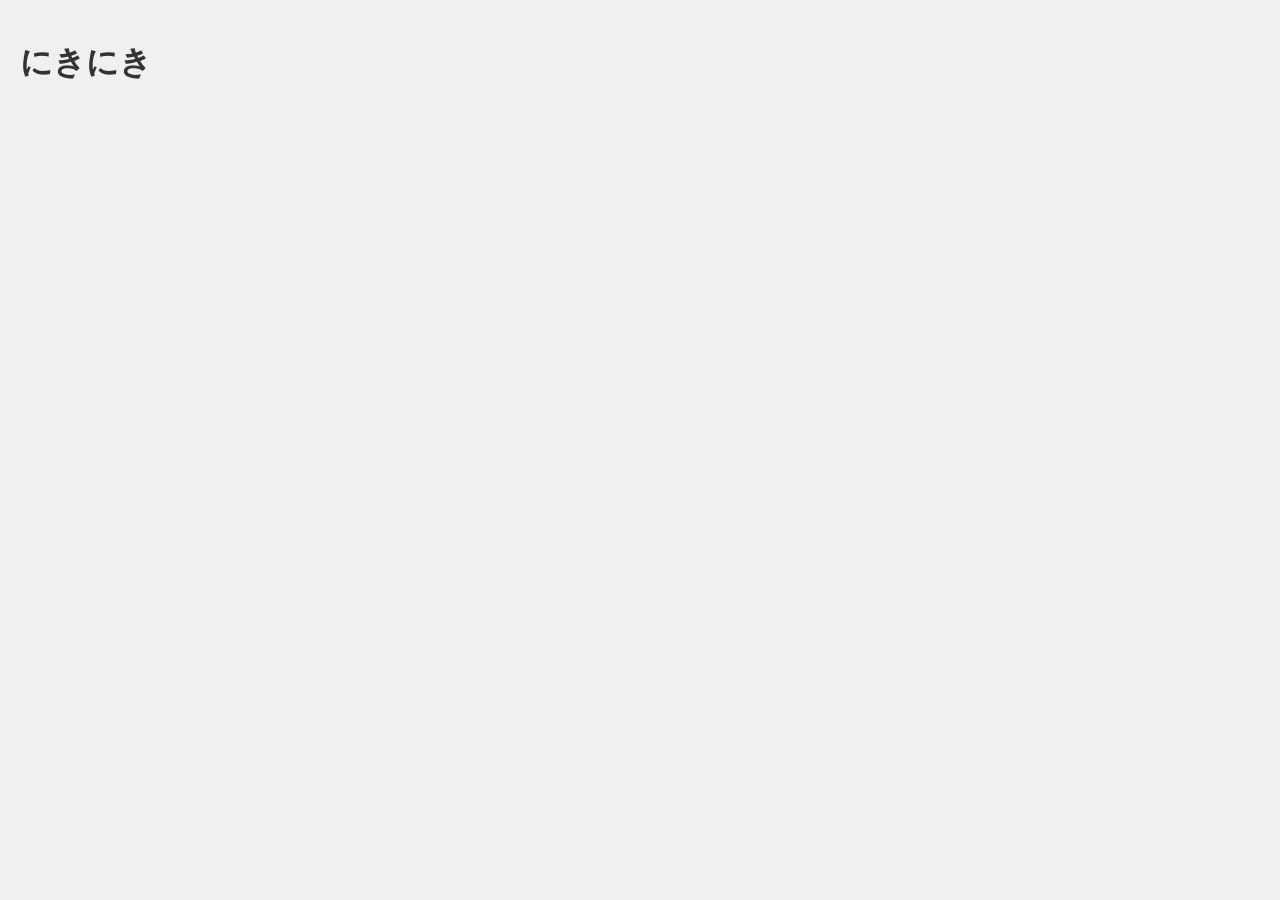
==== diary.html @ 98665b07 "Add files via upload ついか" ====
<!DOCTYPE html>
<html lang="ja">
<head>
    <meta charset="UTF-8">
    <meta name="viewport" content="width=device-width, initial-scale=1.0">
    <title>にきにき | もちろにあん</title>
    <link rel="stylesheet" href="diary.css">
    <script src="diary.js" defer></script>
    <style>
        body {
            background-color: #f0f0f0;
            font-family: Arial, sans-serif;
            margin: 0;
            padding: 20px;
        }
        h1 {
            color: #333;
        }
    </style>
</head>
<body>
    <h1>にきにき</h1>
</body>
</html>
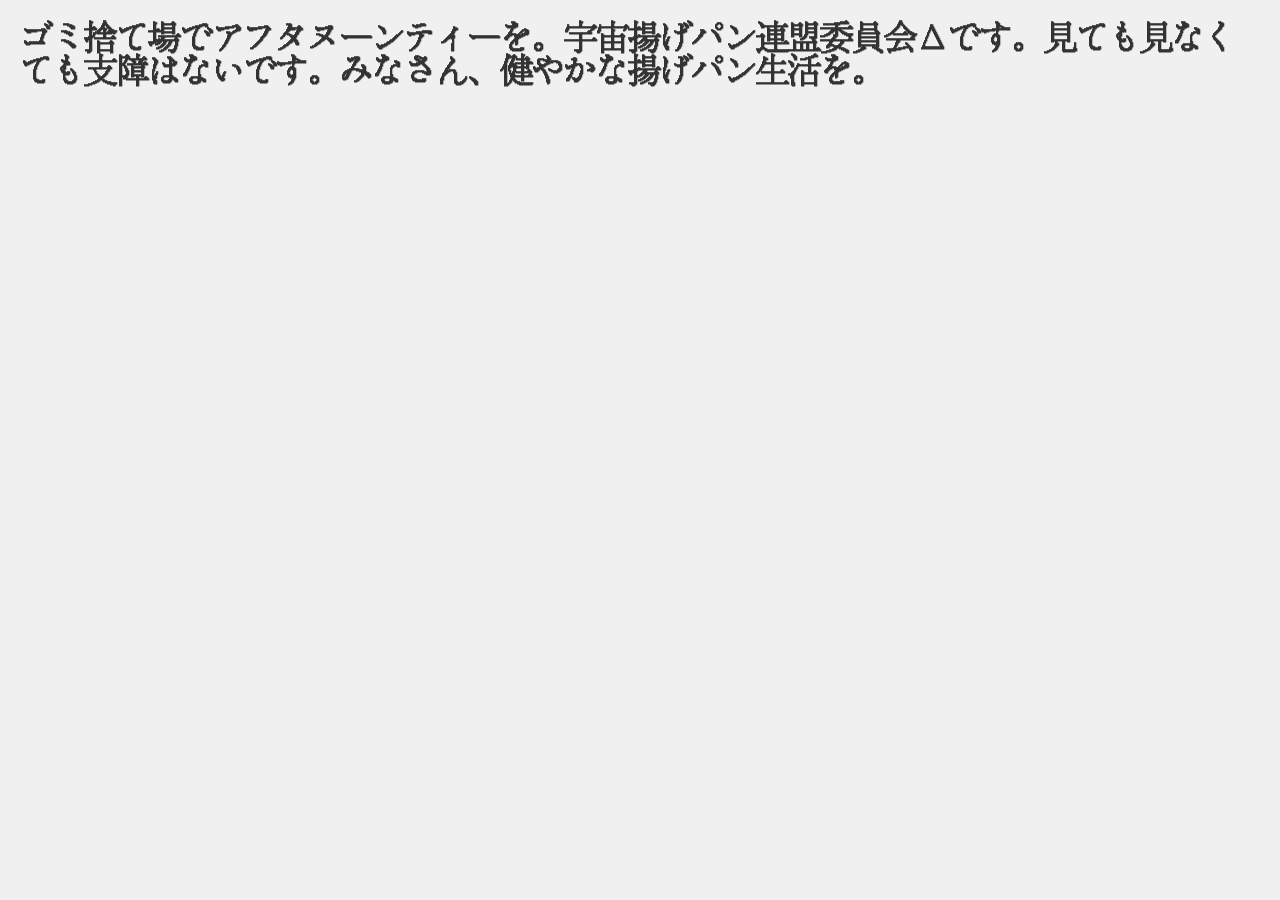
==== commit 863e023c: "うおう" ====
--- a/diary.html
+++ b/diary.html
@@ -7,11 +7,18 @@
     <link rel="stylesheet" href="diary.css">
     <script src="diary.js" defer></script>
     <style>
+        @font-face {
+            font-family: "MyFont";
+            src: url("KH-Dot-Hibiya-32.ttf") format("truetype");
+        }
         body {
             background-color: #f0f0f0;
-            font-family: Arial, sans-serif;
-            margin: 0;
-            padding: 20px;
+            font-family: "MyFont", serif;
+            font-weight: 100;
+            margin: 20px;
+            padding: 0px;
+            line-height: normal;
+            letter-spacing: normal;
         }
         h1 {
             color: #333;
@@ -19,6 +26,6 @@
     </style>
 </head>
 <body>
-    <h1>にきにき</h1>
+    <h1>ゴミ捨て場でアフタヌーンティーを。宇宙揚げパン連盟委員会Δです。見ても見なくても支障はないです。みなさん、健やかな揚げパン生活を。</h1>
 </body>
 </html>
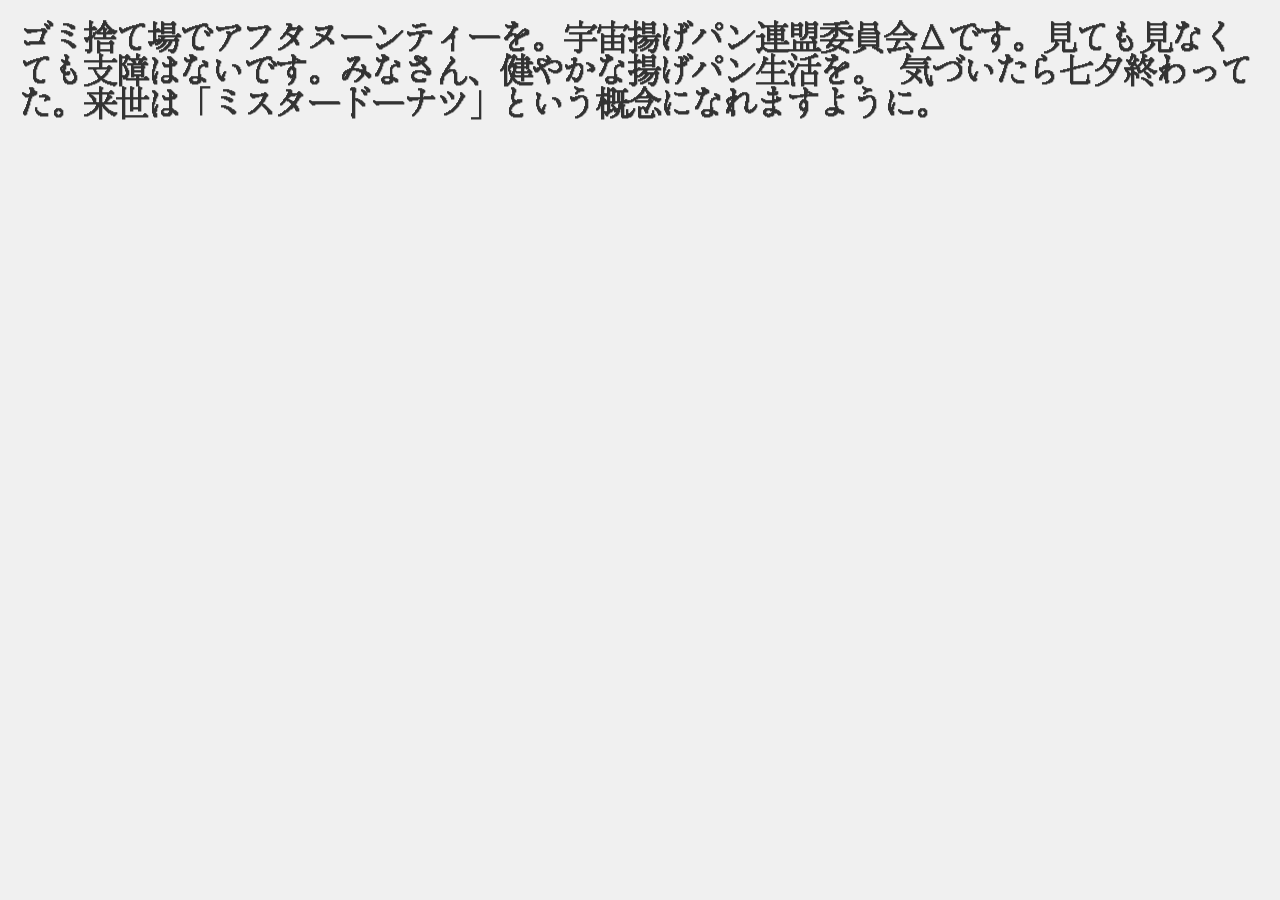
==== commit b2b33368: "Add files via upload" ====
--- a/diary.html
+++ b/diary.html
@@ -26,6 +26,8 @@
     </style>
 </head>
 <body>
-    <h1>ゴミ捨て場でアフタヌーンティーを。宇宙揚げパン連盟委員会Δです。見ても見なくても支障はないです。みなさん、健やかな揚げパン生活を。</h1>
+    <h1>ゴミ捨て場でアフタヌーンティーを。宇宙揚げパン連盟委員会Δです。見ても見なくても支障はないです。みなさん、健やかな揚げパン生活を。
+        気づいたら七夕終わってた。来世は「ミスタードーナツ」という概念になれますように。
+    </h1>
 </body>
 </html>
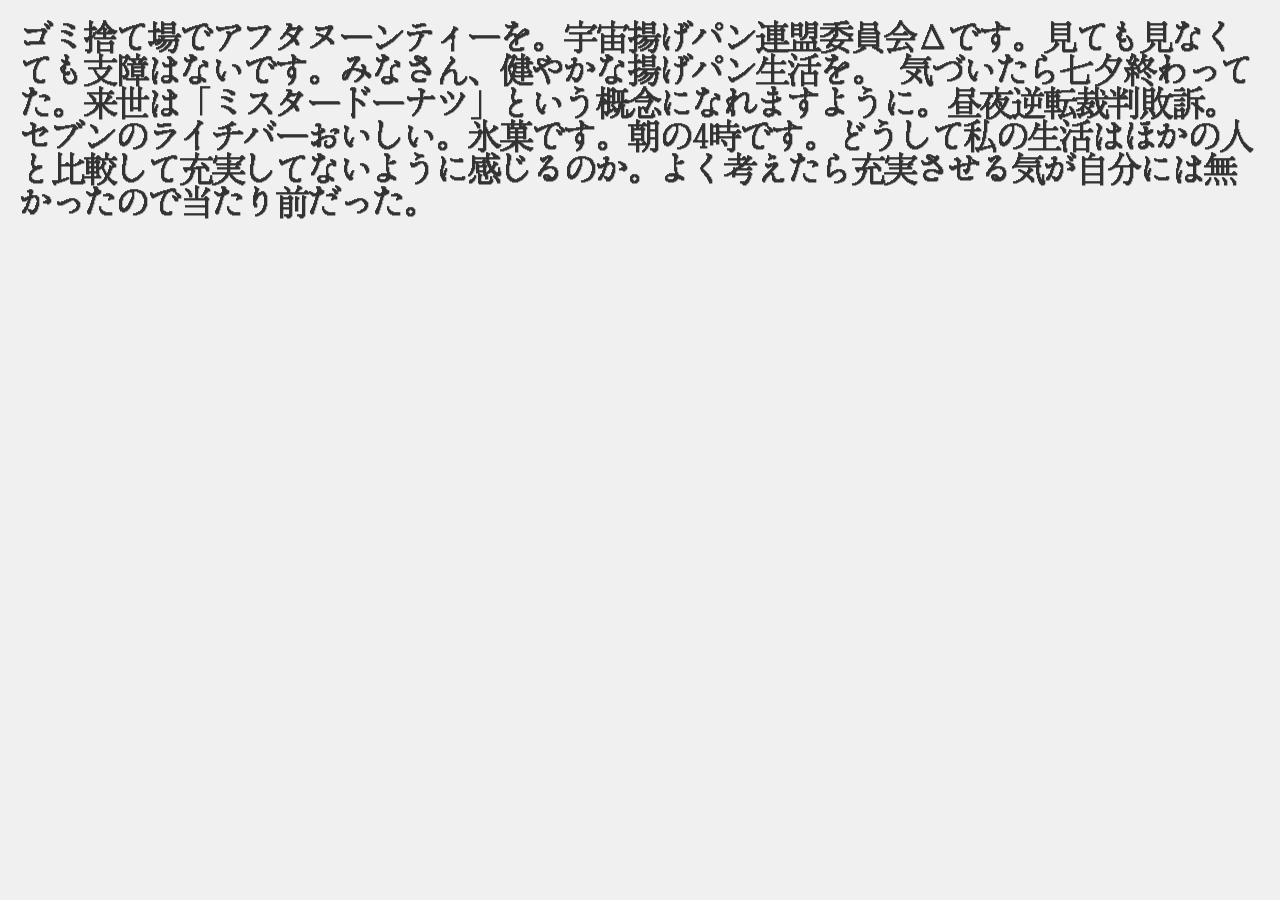
==== commit 845381f6: "Add files via upload" ====
--- a/diary.html
+++ b/diary.html
@@ -27,7 +27,8 @@
 </head>
 <body>
     <h1>ゴミ捨て場でアフタヌーンティーを。宇宙揚げパン連盟委員会Δです。見ても見なくても支障はないです。みなさん、健やかな揚げパン生活を。
-        気づいたら七夕終わってた。来世は「ミスタードーナツ」という概念になれますように。
+        気づいたら七夕終わってた。来世は「ミスタードーナツ」という概念になれますように。昼夜逆転裁判敗訴。セブンのライチバーおいしい。氷菓です。朝の4時です。どうして私の生活はほかの人と比較して充実してないように感じるのか。よく考えたら充実させる気が自分には無かったので当たり前だった。
+        
     </h1>
 </body>
 </html>
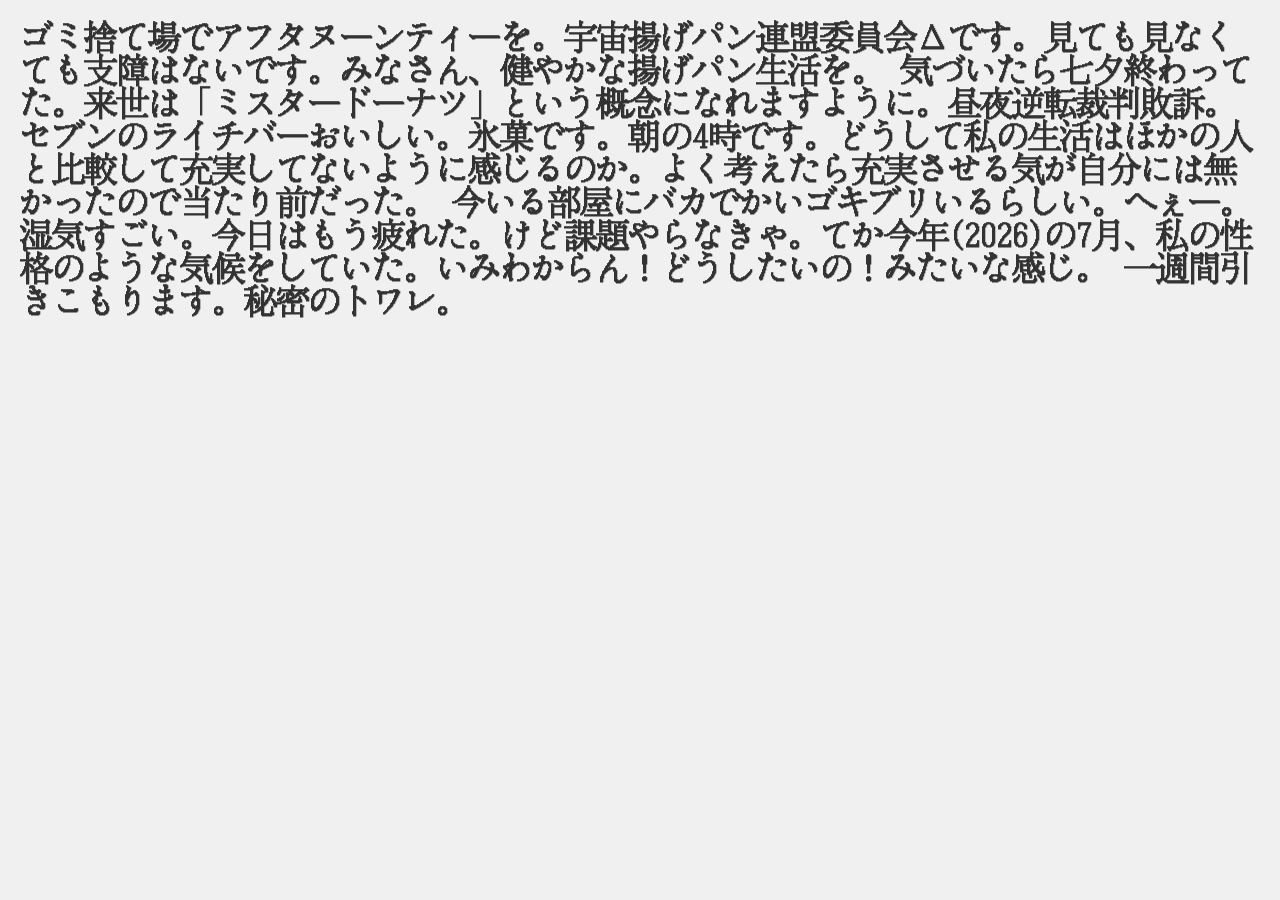
==== commit d445d705: "Add files via upload うお！atさて室" ====
--- a/diary.html
+++ b/diary.html
@@ -28,7 +28,8 @@
 <body>
     <h1>ゴミ捨て場でアフタヌーンティーを。宇宙揚げパン連盟委員会Δです。見ても見なくても支障はないです。みなさん、健やかな揚げパン生活を。
         気づいたら七夕終わってた。来世は「ミスタードーナツ」という概念になれますように。昼夜逆転裁判敗訴。セブンのライチバーおいしい。氷菓です。朝の4時です。どうして私の生活はほかの人と比較して充実してないように感じるのか。よく考えたら充実させる気が自分には無かったので当たり前だった。
-        
+        今いる部屋にバカでかいゴキブリいるらしい。へぇー。湿気すごい。今日はもう疲れた。けど課題やらなきゃ。てか今年(2026)の7月、私の性格のような気候をしていた。いみわからん！どうしたいの！みたいな感じ。
+        一週間引きこもります。秘密のトワレ。        
     </h1>
 </body>
 </html>
